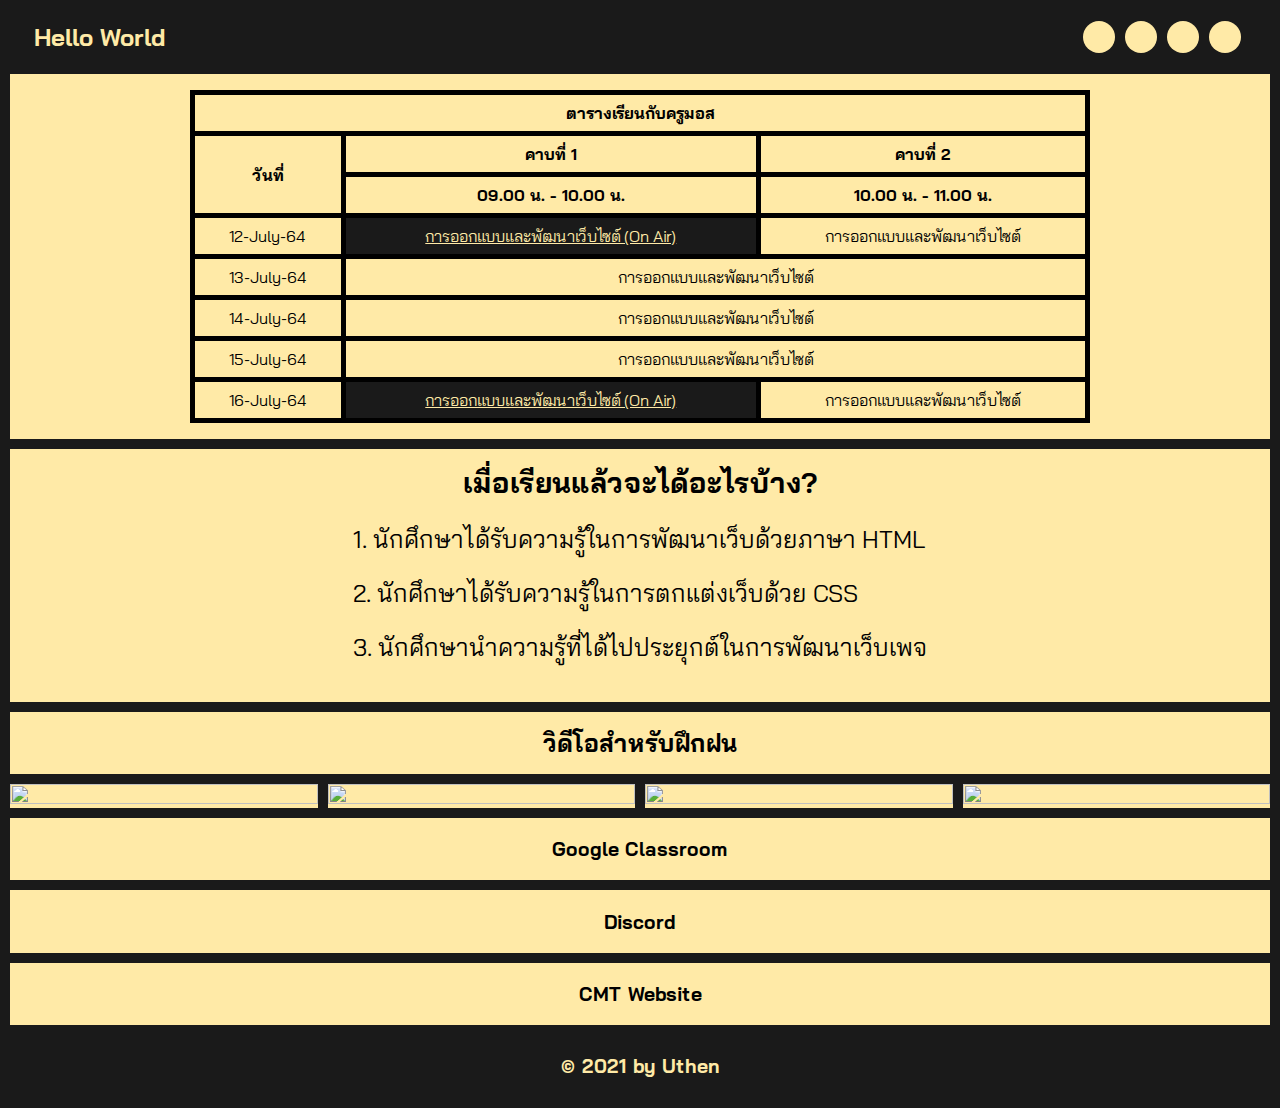
==== index.html @ 9ec73c31 "update style" ====
<!DOCTYPE html>
<html lang="en">
  <head>
    <meta charset="UTF-8" />
    <meta http-equiv="X-UA-Compatible" content="IE=edge" />
    <meta name="viewport" content="width=device-width, initial-scale=1.0" />
    <link rel="stylesheet" href="./style.css" />
    <meta property="og:title" content="เรียนออนไลน์กับครูมอส" />
    <meta property="og:description" content="มาเรียนออนไลน์กันเต้อะ" />
    <meta property="og:image" content="./imgs/cover.jpg" />
    <meta property="og:url" content="https://youtendev.github.io" />
    <link
      rel="shortcut icon"
      href="./imgs/quantum-computing.png"
      type="image/x-icon"
    />
    <script
      src="https://kit.fontawesome.com/d4e39a26e2.js"
      crossorigin="anonymous"
    ></script>
    <title>Welcome</title>
  </head>
  <body>
    <div class="wrap">
      <div class="top-bar">
        <h2 class="title">Hello World</h2>
        <ul class="group-icon">
          <li class="icon">
            <a href="#"><i class="fab fa-facebook"></i></a>
          </li>
          <li class="icon">
            <a href="#"><i class="fab fa-instagram"></i></a>
          </li>
          <li class="icon">
            <a href="#"><i class="fab fa-youtube"></i></a>
          </li>
          <li class="icon">
            <a href="#"><i class="fab fa-tiktok"></i></a>
          </li>
        </ul>
      </div>
      <div class="middle-box">
        <div class="middle-box-inner">
          <table>
            <tr>
              <th class="title-table" colspan="3">ตารางเรียนกับครูมอส</th>
            </tr>
            <tr>
              <th rowspan="2">วันที่</th>
              <th>คาบที่ 1</th>
              <th>คาบที่ 2</th>
            </tr>
            <tr>
              <th>09.00 น. - 10.00 น.</th>
              <th>10.00 น. - 11.00 น.</th>
            </tr>
            <tr>
              <td>12-July-64</td>
              <td class="onair">
                <a class="open-discord" onclick="openDiscord()"
                  >การออกแบบและพัฒนาเว็บไซต์ (On Air)
                </a>
              </td>
              <td>การออกแบบและพัฒนาเว็บไซต์</td>
            </tr>
            <tr>
              <td>13-July-64</td>
              <td colspan="2">การออกแบบและพัฒนาเว็บไซต์</td>
            </tr>
            <tr>
              <td>14-July-64</td>
              <td colspan="2">การออกแบบและพัฒนาเว็บไซต์</td>
            </tr>
            <tr>
              <td>15-July-64</td>
              <td colspan="2">การออกแบบและพัฒนาเว็บไซต์</td>
            </tr>
            <tr>
              <td>16-July-64</td>
              <td class="onair">
                <a class="open-discord" onclick="openDiscord()"
                  >การออกแบบและพัฒนาเว็บไซต์ (On Air)
                </a>
              </td>
              <td>การออกแบบและพัฒนาเว็บไซต์</td>
            </tr>
          </table>
        </div>
        <div class="middle-box-inner right-box">
          <article>
            <h3>เมื่อเรียนแล้วจะได้อะไรบ้าง?</h3>
            <ol>
              <li>นักศึกษาได้รับความรู้ในการพัฒนาเว็บด้วยภาษา HTML</li>
              <li>นักศึกษาได้รับความรู้ในการตกแต่งเว็บด้วย CSS</li>
              <li>นักศึกษานำความรู้ที่ได้ไปประยุกต์ในการพัฒนาเว็บเพจ</li>
            </ol>
          </article>
        </div>
      </div>
      <div class="bottom-box">
        <div class="bottom-box-inner-title">
          <h2>วิดีโอสำหรับฝึกฝน</h2>
        </div>
        <div class="bottom-box-inner">
          <a
            href="https://youtu.be/vH3i3pfPbBs"
            class="img-link"
            target="_blank"
            rel="noopener noreferrer"
          ></a>
          <img
            src="https://i.ytimg.com/vi/vH3i3pfPbBs/hqdefault.jpg?sqp=-oaymwEcCNACELwBSFXyq4qpAw4IARUAAIhCGAFwAcABBg==&rs=AOn4CLA3OrVRXyfuc98DvFsQXJ5TmoN5qQ"
            alt=""
            class="img-video"
          />
        </div>
        <div class="bottom-box-inner">
          <a
            href="https://youtu.be/zCQnedpbBM0"
            class="img-link"
            target="_blank"
            rel="noopener noreferrer"
          ></a>
          <img
            src="https://i.ytimg.com/vi/zCQnedpbBM0/hqdefault.jpg?sqp=-oaymwEcCNACELwBSFXyq4qpAw4IARUAAIhCGAFwAcABBg==&rs=AOn4CLAmtJXK72QoRn_WZlr9mkZAsnNEuQ"
            alt=""
            class="img-video"
          />
        </div>
        <div class="bottom-box-inner">
          <a
            href="https://youtu.be/9yZ0U3BNSz8"
            class="img-link"
            target="_blank"
            rel="noopener noreferrer"
          ></a>
          <img
            src="https://i.ytimg.com/vi/9yZ0U3BNSz8/hqdefault.jpg?sqp=-oaymwEcCNACELwBSFXyq4qpAw4IARUAAIhCGAFwAcABBg==&rs=AOn4CLALQNGjOJljrN4-jv31KqCrGXV7hA"
            alt=""
            class="img-video"
          />
        </div>
        <div class="bottom-box-inner">
          <a
            href="https://youtu.be/j4_JBL3BXCQ"
            class="img-link"
            target="_blank"
            rel="noopener noreferrer"
          ></a>
          <img
            src="https://i.ytimg.com/vi/j4_JBL3BXCQ/hqdefault.jpg?sqp=-oaymwEcCNACELwBSFXyq4qpAw4IARUAAIhCGAFwAcABBg==&rs=AOn4CLBwCEHlBnLl0SPRpip97_TiWk1bjg"
            alt=""
            class="img-video"
          />
        </div>
      </div>
      <div class="bottom-right-box">
        <div class="bottom-right-inner">
          <a
            href="https://classroom.google.com/c/MzYxMjA0NjQ1OTAz?cjc=clihsvt"
            class="bottom-link"
            target="_blank"
            rel="noopener noreferrer"
            >Google Classroom</a
          >
        </div>
        <div class="bottom-right-inner" id="discord">
          <a
            href="https://discord.gg/6NAcF39J"
            class="bottom-link"
            target="_blank"
            rel="noopener noreferrer"
            onclick="openDiscord()"
            >Discord</a
          >
        </div>
        <div class="bottom-right-inner">
          <a
            href="http://www.metro.ac.th"
            class="bottom-link"
            target="_blank"
            rel="noopener noreferrer"
            >CMT Website</a
          >
        </div>
        <div class="bottom-right-inner footer">
          <a class="bottom-link">&copy; 2021 by Uthen</a>
        </div>
      </div>
    </div>
    <div class="modal" id="modal">
      <div class="modal-body">
        <div id="close-btn"><i class="fas fa-times"></i></div>
        <div class="modal-content" id="modal-content"></div>
      </div>
    </div>
    <script src="./jquery.js"></script>
    <script src="./main.js"></script>
  </body>
</html>
---- style.css ----
@import url("https://fonts.googleapis.com/css2?family=Bai+Jamjuree:wght@200;300;400;500;700&display=swap");
* {
  margin: 0;
  padding: 0;
  box-sizing: border-box;
}
html,
body {
  scroll-behavior: smooth;
  height: 100%;
  width: 100%;
}
body {
  font-family: "Bai Jamjuree", sans-serif;
  background-color: #1a1a1a;
  /* overflow: auto; */
}
.wrap {
  position: relative;
  background-color: #ffeaa7;
  width: 100%;
  min-height: 100%;
  border: 5px solid #1a1a1a;
}
.top-bar {
  position: relative;
  width: 100%;
  border: 5px solid #1a1a1a;
  height: 4rem;
  padding: 0 1.5em;
  display: flex;
  align-items: center;
  justify-content: space-between;
  /* background-color: #ffeaa7; */
  background-color: #1a1a1a;
  color: #ffeaa7;
}
.group-icon {
  list-style: none;
  padding: 0;
  display: flex;
}
.icon {
  color: #1a1a1a;
  display: flex;
  align-items: center;
  justify-content: center;
  width: 2em;
  height: 2em;
  background-color: #ffeaa7;
  border-radius: 50%;
  font-size: 1em;
  margin: 5px;
}
a,
a:hover {
  color: inherit;
  text-decoration: inherit;
}
.middle-box {
  /* height: 20rem; */
  width: 100%;
  display: flex;
  flex-wrap: wrap;
}
.middle-box-inner {
  display: flex;
  align-items: center;
  justify-content: center;
  width: 100%;
  height: 100%;
  padding: 1em;
  border: 5px solid #1a1a1a;
  /* border-right: 10px solid #1a1a1a; */
}
.title-table {
  margin: 0;
}
.middle-box-inner table {
  width: 100%;
  max-width: 900px;
  height: 100%;
  border-collapse: collapse;
}
.middle-box-inner table,
th,
td {
  border: 5px solid black;
  padding: 0.5em;
}
td {
  text-align: center;
}
.onair {
  padding: 0;
  transition: 0.3s;
  background-color: #1a1a1a;
  color: #ffeaa7;
}
.onair > a {
  display: block;
  width: 100%;
  height: 100%;
  padding: 0.5em;
  text-decoration: underline;
}
.onair > :hover {
  transition: 0.3s;
}
.right-box article {
  width: 100%;
  height: 100%;
  display: flex;
  flex-direction: column;
  align-items: center;
  justify-content: center;
  font-size: 1.5em;
}
.right-box ol {
  list-style-position: inside;
}
.right-box li {
  margin: 1em;
}

.bottom-box {
  width: 100%;
  height: auto;
  display: flex;
  flex-wrap: wrap;
}
.bottom-box-inner-title {
  padding: 1em;
  width: 100%;
  text-align: center;
  border: 5px solid #1a1a1a;
}
.bottom-box-inner {
  flex-basis: calc(100% / 4);
  height: 100%;
  border: 5px solid #1a1a1a;
  position: relative;
}
.img-link {
  display: block;
  width: 100%;
  height: 100%;
  position: absolute;
  background-color: transparent;
}
.img-video {
  display: block;
  width: 100%;
  height: 100%;
  object-fit: cover;
}
.img-link:hover {
  background-color: #00000077;
}
.bottom-right-box {
  width: 100%;
  height: 100%;
  display: flex;
  flex-wrap: wrap;
}
.bottom-right-inner {
  flex-basis: 100%;
  /* height: 100%; */
  display: flex;
  align-items: center;
  justify-content: center;
  border: 5px solid #1a1a1a;
  position: relative;
  text-align: center;
  transition: 0.3s ease-in-out;
}
.bottom-link {
  display: block;
  width: 100%;
  /* height: 100%; */
  font-size: 1.2em;
  font-weight: 700;
  padding: 1em;
}
.bottom-right-inner:hover {
  background-color: #1a1a1a;
  color: #ffeaa7;
  transition: 0.3s ease-in-out;
}
.footer {
  background-color: #1a1a1a;
  color: #ffeaa7;
}
.open-discord {
  cursor: pointer;
}
@media (max-width: 992px) {
  body {
    font-size: 12px;
  }
  .middle-box {
    height: auto;
    width: 100%;
  }
  .bottom {
    flex-direction: column;
  }
  .bottom-box {
    width: 100%;
    height: auto;
  }
  .bottom-right-box {
    width: 100%;
  }
  .middle-box-inner {
    flex-basis: 100%;
  }
  .bottom-box-inner {
    flex-basis: 50%;
  }
  .bottom-right-inner {
    flex-basis: 50%;
  }
}

.modal {
  display: none;
  position: fixed;
  top: 0;
  left: 0;
  bottom: 0;
  right: 0;
  background-color: #1a1a1a;
  color: #ffeaa7;
  height: 100%;
  padding: 1em;
}
.modal-body {
  position: relative;
  width: 100%;
  height: 100%;
}
#close-btn {
  cursor: pointer;
  position: absolute;
  right: 0;
  top: 0;
  font-size: 1.5em;
  color: #ffeaa7;
}
/* #close-btn:hover {
  
} */
.modal-content {
  height: 100%;
  /* padding-top: 2em; */
  display: flex;
  justify-content: center;
  flex-direction: column;
  align-items: center;
}
.modal-title {
  max-width: 500px;
  text-align: center;
  width: 100%;
  font-size: 2.3em;
  margin: 0.5em 1em;
  border-bottom: 5px solid #ffeaa7;
  padding-bottom: 1em;
}
.modal-details {
  text-align: center;
  width: 100%;
  /* padding: 1em; */
}
.modal-link-btn {
  display: block;
  max-width: 300px;
  font-size: 1.5em;
  font-weight: 500;
  background-color: #ffeaa7;
  color: #1a1a1a;
  padding: 0.5em 1em;
  border: 5px solid #ffeaa7;
  margin: 1em auto;
}
.modal-link-btn:hover {
  color: #ffeaa7;
  background-color: #1a1a1a;
  text-decoration: underline;
  /* border: 5px solid #ffeaa7; */
}
.rotate-in {
  -webkit-animation: rotate-in-center 1s;
  animation: rotate-in-center 1s;
}
.rotate-out {
  -webkit-animation: rotate-out-center 1s;
  animation: rotate-out-center 1s;
}
@-webkit-keyframes rotate-in-center {
  0% {
    -webkit-transform: rotate(-180deg);
    transform: rotate(-180deg);
    opacity: 1;
  }
  100% {
    -webkit-transform: rotate(0);
    transform: rotate(0);
    opacity: 1;
  }
}
@keyframes rotate-in-center {
  0% {
    -webkit-transform: rotate(-180deg);
    transform: rotate(-180deg);
    opacity: 1;
  }
  100% {
    -webkit-transform: rotate(0);
    transform: rotate(0);
    opacity: 1;
  }
}
@-webkit-keyframes rotate-out-center {
  0% {
    -webkit-transform: rotate(0);
    transform: rotate(0);
    opacity: 1;
  }
  100% {
    -webkit-transform: rotate(-180deg);
    transform: rotate(-180deg);
    opacity: 1;
  }
}
@keyframes rotate-out-center {
  0% {
    -webkit-transform: rotate(0);
    transform: rotate(0);
    opacity: 1;
  }
  100% {
    -webkit-transform: rotate(-180deg);
    transform: rotate(-180deg);
    opacity: 1;
  }
}
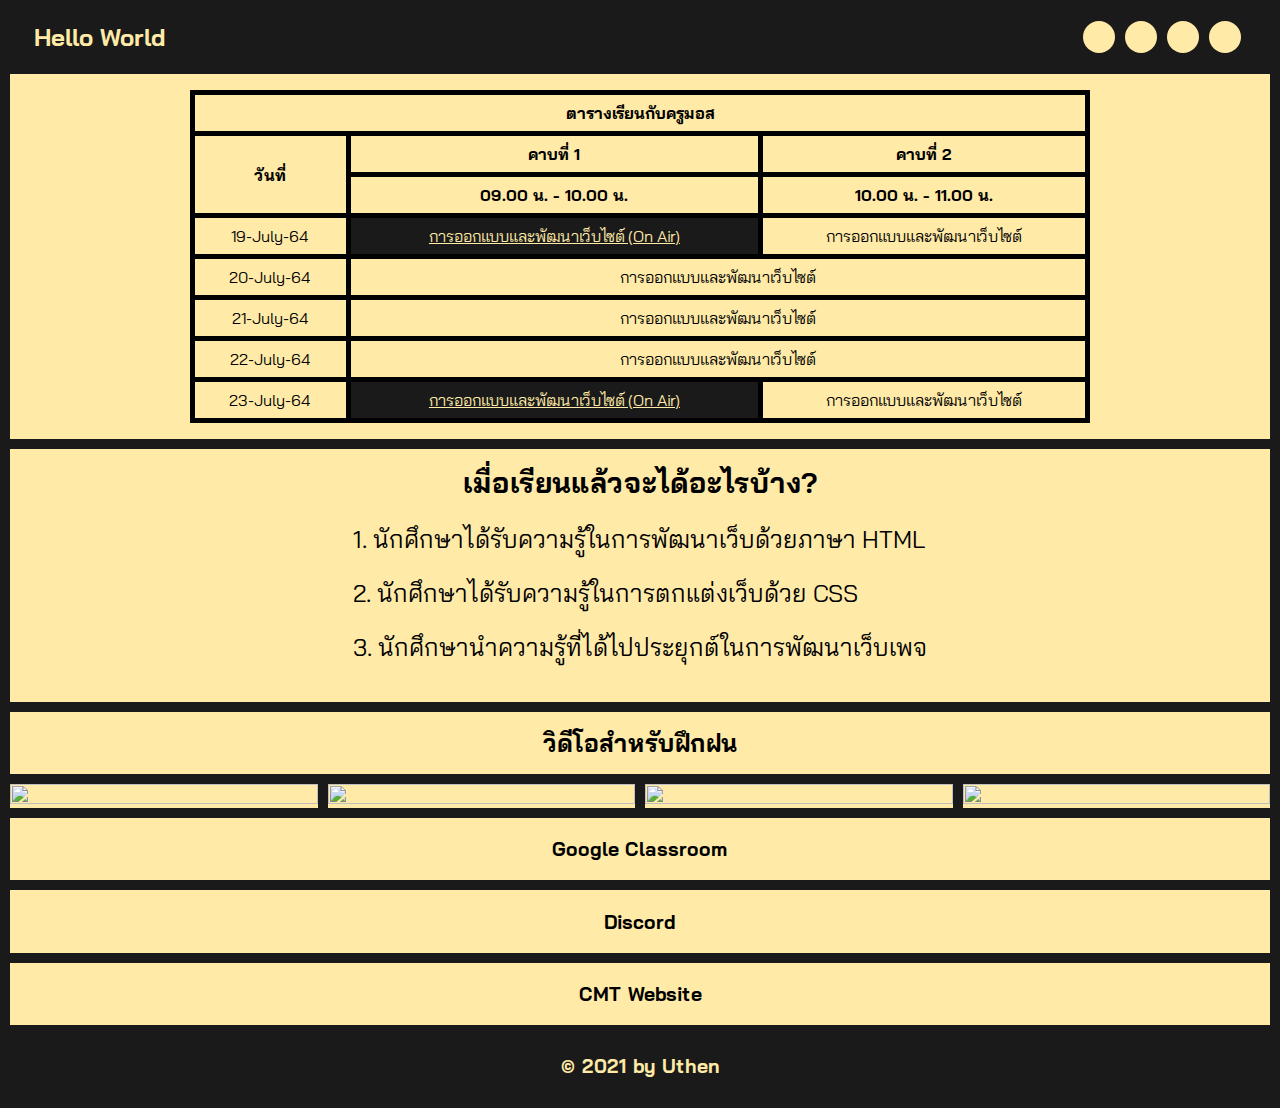
==== commit c9bec2eb: "update index date table" ====
--- a/index.html
+++ b/index.html
@@ -5,6 +5,7 @@
     <meta http-equiv="X-UA-Compatible" content="IE=edge" />
     <meta name="viewport" content="width=device-width, initial-scale=1.0" />
     <link rel="stylesheet" href="./style.css" />
+    <link rel="stylesheet" href="./animate.css" />
     <meta property="og:title" content="เรียนออนไลน์กับครูมอส" />
     <meta property="og:description" content="มาเรียนออนไลน์กันเต้อะ" />
     <meta property="og:image" content="./imgs/cover.jpg" />
@@ -55,7 +56,7 @@
               <th>10.00 น. - 11.00 น.</th>
             </tr>
             <tr>
-              <td>12-July-64</td>
+              <td>19-July-64</td>
               <td class="onair">
                 <a class="open-discord" onclick="openDiscord()"
                   >การออกแบบและพัฒนาเว็บไซต์ (On Air)
@@ -64,19 +65,19 @@
               <td>การออกแบบและพัฒนาเว็บไซต์</td>
             </tr>
             <tr>
-              <td>13-July-64</td>
+              <td>20-July-64</td>
               <td colspan="2">การออกแบบและพัฒนาเว็บไซต์</td>
             </tr>
             <tr>
-              <td>14-July-64</td>
+              <td>21-July-64</td>
               <td colspan="2">การออกแบบและพัฒนาเว็บไซต์</td>
             </tr>
             <tr>
-              <td>15-July-64</td>
+              <td>22-July-64</td>
               <td colspan="2">การออกแบบและพัฒนาเว็บไซต์</td>
             </tr>
             <tr>
-              <td>16-July-64</td>
+              <td>23-July-64</td>
               <td class="onair">
                 <a class="open-discord" onclick="openDiscord()"
                   >การออกแบบและพัฒนาเว็บไซต์ (On Air)
@@ -165,14 +166,7 @@
           >
         </div>
         <div class="bottom-right-inner" id="discord">
-          <a
-            href="https://discord.gg/6NAcF39J"
-            class="bottom-link"
-            target="_blank"
-            rel="noopener noreferrer"
-            onclick="openDiscord()"
-            >Discord</a
-          >
+          <a class="bottom-link" onclick="openDiscord()">Discord</a>
         </div>
         <div class="bottom-right-inner">
           <a
@@ -188,7 +182,7 @@
         </div>
       </div>
     </div>
-    <div class="modal" id="modal">
+    <div class="modal scale-ver-top" id="modal">
       <div class="modal-body">
         <div id="close-btn"><i class="fas fa-times"></i></div>
         <div class="modal-content" id="modal-content"></div>
--- a/style.css
+++ b/style.css
@@ -175,6 +175,7 @@
   transition: 0.3s ease-in-out;
 }
 .bottom-link {
+  cursor: pointer;
   display: block;
   width: 100%;
   /* height: 100%; */
@@ -188,6 +189,7 @@
   transition: 0.3s ease-in-out;
 }
 .footer {
+  cursor: default !important;
   background-color: #1a1a1a;
   color: #ffeaa7;
 }
@@ -234,6 +236,7 @@
   color: #ffeaa7;
   height: 100%;
   padding: 1em;
+  transition: background-color 0.5s linear;
 }
 .modal-body {
   position: relative;
@@ -247,10 +250,21 @@
   top: 0;
   font-size: 1.5em;
   color: #ffeaa7;
-}
-/* #close-btn:hover {
-  
-} */
+  border-radius: 50%;
+  width: 2em;
+  height: 2em;
+  display: flex;
+  align-items: center;
+  justify-content: center;
+  border: 5px solid #1a1a1a;
+  -webkit-animation: rotate-in-center 1s;
+  animation: rotate-in-center 1s;
+}
+#close-btn:hover {
+  border-color: #ffeaa7;
+  -webkit-animation: rotate-out-center 1s;
+  animation: rotate-out-center 1s;
+}
 .modal-content {
   height: 100%;
   /* padding-top: 2em; */
@@ -290,59 +304,3 @@
   text-decoration: underline;
   /* border: 5px solid #ffeaa7; */
 }
-.rotate-in {
-  -webkit-animation: rotate-in-center 1s;
-  animation: rotate-in-center 1s;
-}
-.rotate-out {
-  -webkit-animation: rotate-out-center 1s;
-  animation: rotate-out-center 1s;
-}
-@-webkit-keyframes rotate-in-center {
-  0% {
-    -webkit-transform: rotate(-180deg);
-    transform: rotate(-180deg);
-    opacity: 1;
-  }
-  100% {
-    -webkit-transform: rotate(0);
-    transform: rotate(0);
-    opacity: 1;
-  }
-}
-@keyframes rotate-in-center {
-  0% {
-    -webkit-transform: rotate(-180deg);
-    transform: rotate(-180deg);
-    opacity: 1;
-  }
-  100% {
-    -webkit-transform: rotate(0);
-    transform: rotate(0);
-    opacity: 1;
-  }
-}
-@-webkit-keyframes rotate-out-center {
-  0% {
-    -webkit-transform: rotate(0);
-    transform: rotate(0);
-    opacity: 1;
-  }
-  100% {
-    -webkit-transform: rotate(-180deg);
-    transform: rotate(-180deg);
-    opacity: 1;
-  }
-}
-@keyframes rotate-out-center {
-  0% {
-    -webkit-transform: rotate(0);
-    transform: rotate(0);
-    opacity: 1;
-  }
-  100% {
-    -webkit-transform: rotate(-180deg);
-    transform: rotate(-180deg);
-    opacity: 1;
-  }
-}
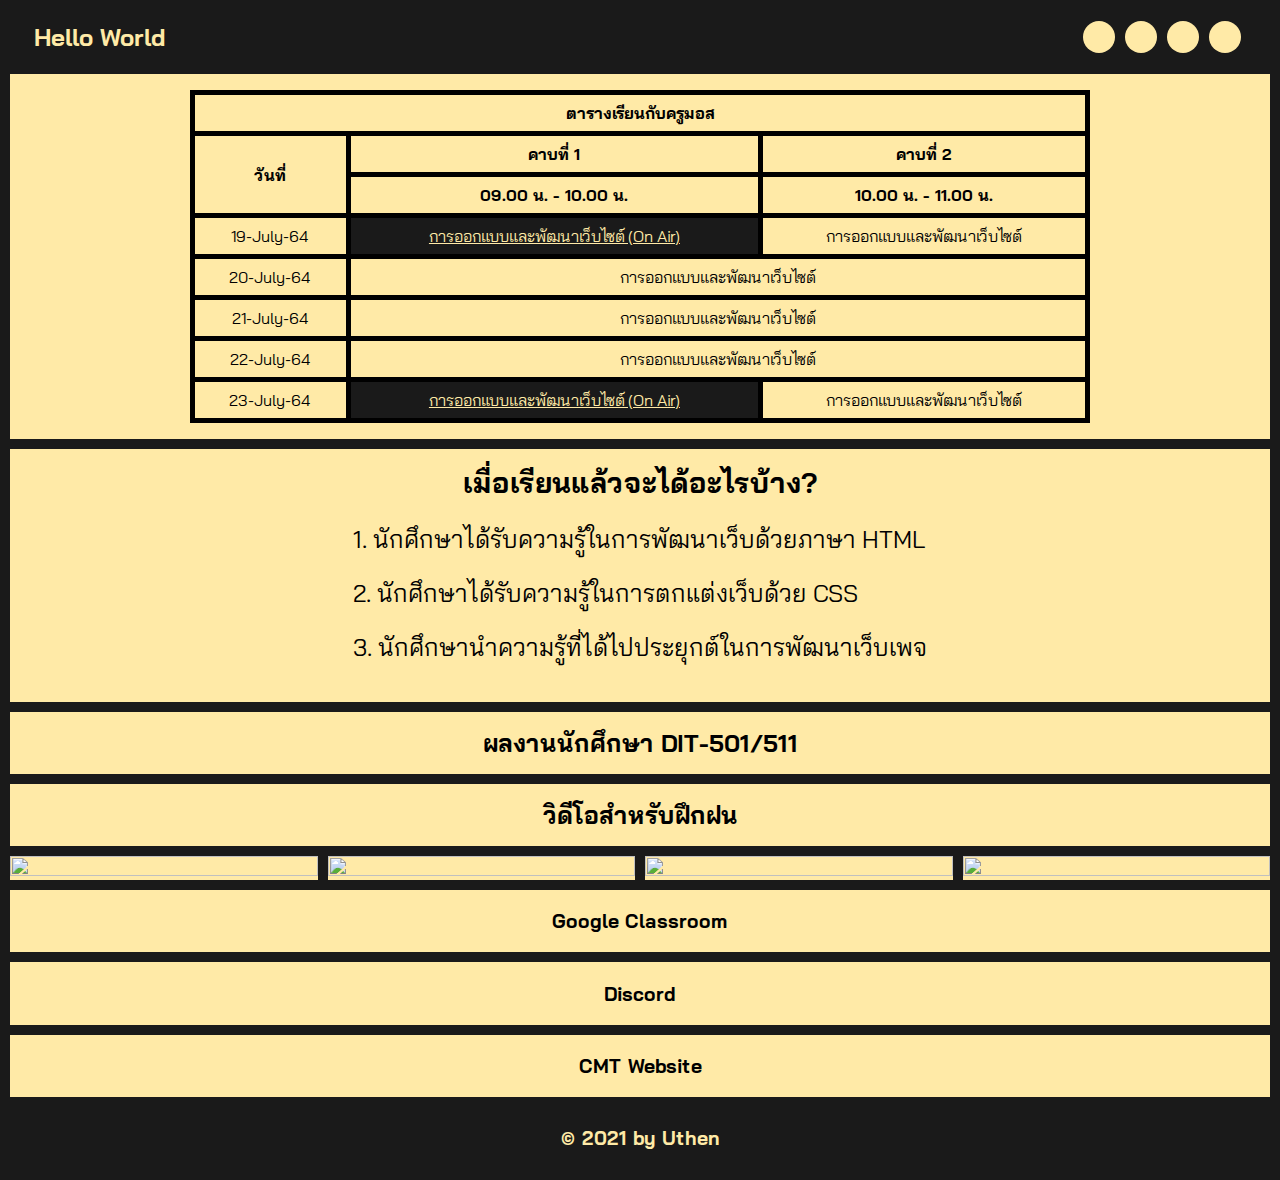
==== commit 440b5220: "update index work" ====
--- a/index.html
+++ b/index.html
@@ -97,6 +97,9 @@
             </ol>
           </article>
         </div>
+        <div class="middle-box-inner right-box work-link" onclick="openWork()">
+          <h2>ผลงานนักศึกษา DIT-501/511</h2>
+        </div>
       </div>
       <div class="bottom-box">
         <div class="bottom-box-inner-title">
--- a/style.css
+++ b/style.css
@@ -304,3 +304,12 @@
   text-decoration: underline;
   /* border: 5px solid #ffeaa7; */
 }
+.work-link {
+  cursor: pointer;
+  transition: 0.3s ease-in-out;
+}
+.work-link:hover {
+  background-color: #1a1a1a;
+  color: #ffeaa7;
+  transition: 0.3s ease-in-out;
+}
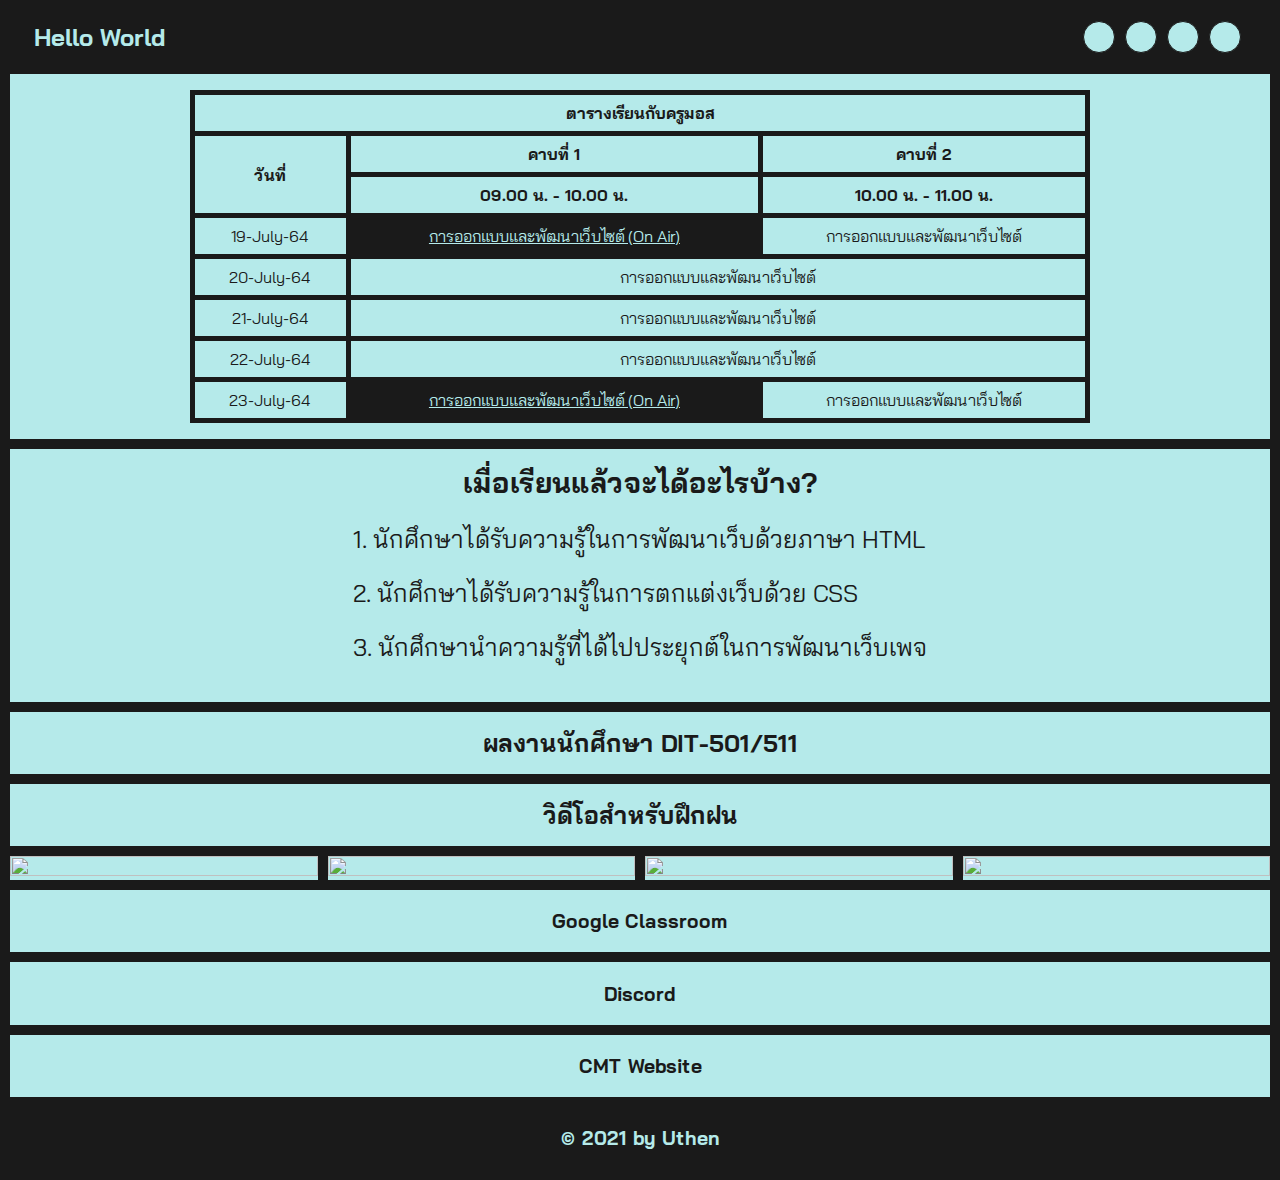
==== commit 7293b0cf: "update js" ====
--- a/index.html
+++ b/index.html
@@ -27,13 +27,28 @@
         <h2 class="title">Hello World</h2>
         <ul class="group-icon">
           <li class="icon">
-            <a href="#"><i class="fab fa-facebook"></i></a>
-          </li>
-          <li class="icon">
-            <a href="#"><i class="fab fa-instagram"></i></a>
-          </li>
-          <li class="icon">
-            <a href="#"><i class="fab fa-youtube"></i></a>
+            <a
+              href="https://www.facebook.com/moleculars"
+              target="_blank"
+              rel="noopener noreferrer"
+              ><i class="fab fa-facebook"></i
+            ></a>
+          </li>
+          <li class="icon">
+            <a
+              href="https://www.instagram.com/mosserror/"
+              target="_blank"
+              rel="noopener noreferrer"
+              ><i class="fab fa-instagram"></i
+            ></a>
+          </li>
+          <li class="icon">
+            <a
+              href="https://www.youtube.com/channel/UCt9JGLXSp5EMfe99djsvmiw"
+              target="_blank"
+              rel="noopener noreferrer"
+              ><i class="fab fa-youtube"></i
+            ></a>
           </li>
           <li class="icon">
             <a href="#"><i class="fab fa-tiktok"></i></a>
@@ -146,13 +161,13 @@
         </div>
         <div class="bottom-box-inner">
           <a
-            href="https://youtu.be/j4_JBL3BXCQ"
-            class="img-link"
-            target="_blank"
-            rel="noopener noreferrer"
-          ></a>
-          <img
-            src="https://i.ytimg.com/vi/j4_JBL3BXCQ/hqdefault.jpg?sqp=-oaymwEcCNACELwBSFXyq4qpAw4IARUAAIhCGAFwAcABBg==&rs=AOn4CLBwCEHlBnLl0SPRpip97_TiWk1bjg"
+            href="https://youtu.be/mMEwfhIpO5g"
+            class="img-link"
+            target="_blank"
+            rel="noopener noreferrer"
+          ></a>
+          <img
+            src="https://i.ytimg.com/vi/mMEwfhIpO5g/hqdefault.jpg?sqp=-oaymwEcCNACELwBSFXyq4qpAw4IARUAAIhCGAFwAcABBg==&rs=AOn4CLDRALgpv-4vagaF4Ueiq7CT53HuUQ"
             alt=""
             class="img-video"
           />
--- a/style.css
+++ b/style.css
@@ -1,4 +1,12 @@
 @import url("https://fonts.googleapis.com/css2?family=Bai+Jamjuree:wght@200;300;400;500;700&display=swap");
+:root {
+  --yellow-light: #ffeaa7;
+  --black-nidnid: #1a1a1a;
+  --black-nid: #242424;
+  /* --main-color: #00dfff; */
+  --shadow-color: #00000070;
+  --red: #f8b4dd;
+}
 * {
   margin: 0;
   padding: 0;
@@ -9,31 +17,32 @@
   scroll-behavior: smooth;
   height: 100%;
   width: 100%;
+  color: var(--black-nidnid);
 }
 body {
   font-family: "Bai Jamjuree", sans-serif;
-  background-color: #1a1a1a;
+  background-color: var(--black-nidnid);
   /* overflow: auto; */
 }
 .wrap {
   position: relative;
-  background-color: #ffeaa7;
+  background-color: var(--main-color);
   width: 100%;
   min-height: 100%;
-  border: 5px solid #1a1a1a;
+  border: 5px solid var(--black-nidnid);
 }
 .top-bar {
   position: relative;
   width: 100%;
-  border: 5px solid #1a1a1a;
+  border: 5px solid var(--black-nidnid);
   height: 4rem;
   padding: 0 1.5em;
   display: flex;
   align-items: center;
   justify-content: space-between;
   /* background-color: #ffeaa7; */
-  background-color: #1a1a1a;
-  color: #ffeaa7;
+  background-color: var(--black-nidnid);
+  color: var(--main-color);
 }
 .group-icon {
   list-style: none;
@@ -41,16 +50,23 @@
   display: flex;
 }
 .icon {
-  color: #1a1a1a;
+  color: var(--black-nidnid);
   display: flex;
   align-items: center;
   justify-content: center;
   width: 2em;
   height: 2em;
-  background-color: #ffeaa7;
+  background-color: var(--main-color);
   border-radius: 50%;
   font-size: 1em;
   margin: 5px;
+  cursor: pointer;
+  border: 1px solid var(--black-nidnid);
+}
+.icon:hover {
+  color: var(--main-color);
+  background-color: var(--black-nidnid);
+  border-color: var(--main-color);
 }
 a,
 a:hover {
@@ -70,7 +86,7 @@
   width: 100%;
   height: 100%;
   padding: 1em;
-  border: 5px solid #1a1a1a;
+  border: 5px solid var(--black-nidnid);
   /* border-right: 10px solid #1a1a1a; */
 }
 .title-table {
@@ -85,7 +101,7 @@
 .middle-box-inner table,
 th,
 td {
-  border: 5px solid black;
+  border: 5px solid var(--black-nidnid);
   padding: 0.5em;
 }
 td {
@@ -94,8 +110,8 @@
 .onair {
   padding: 0;
   transition: 0.3s;
-  background-color: #1a1a1a;
-  color: #ffeaa7;
+  background-color: var(--black-nidnid);
+  color: var(--main-color);
 }
 .onair > a {
   display: block;
@@ -133,12 +149,12 @@
   padding: 1em;
   width: 100%;
   text-align: center;
-  border: 5px solid #1a1a1a;
+  border: 5px solid var(--black-nidnid);
 }
 .bottom-box-inner {
   flex-basis: calc(100% / 4);
   height: 100%;
-  border: 5px solid #1a1a1a;
+  border: 5px solid var(--black-nidnid);
   position: relative;
 }
 .img-link {
@@ -155,7 +171,7 @@
   object-fit: cover;
 }
 .img-link:hover {
-  background-color: #00000077;
+  background-color: var(--shadow-color);
 }
 .bottom-right-box {
   width: 100%;
@@ -169,7 +185,7 @@
   display: flex;
   align-items: center;
   justify-content: center;
-  border: 5px solid #1a1a1a;
+  border: 5px solid var(--black-nidnid);
   position: relative;
   text-align: center;
   transition: 0.3s ease-in-out;
@@ -184,14 +200,14 @@
   padding: 1em;
 }
 .bottom-right-inner:hover {
-  background-color: #1a1a1a;
-  color: #ffeaa7;
+  background-color: var(--black-nidnid);
+  color: var(--main-color);
   transition: 0.3s ease-in-out;
 }
 .footer {
   cursor: default !important;
-  background-color: #1a1a1a;
-  color: #ffeaa7;
+  background-color: var(--black-nidnid);
+  color: var(--main-color);
 }
 .open-discord {
   cursor: pointer;
@@ -232,8 +248,8 @@
   left: 0;
   bottom: 0;
   right: 0;
-  background-color: #1a1a1a;
-  color: #ffeaa7;
+  background-color: var(--black-nidnid);
+  color: var(--main-color);
   height: 100%;
   padding: 1em;
   transition: background-color 0.5s linear;
@@ -249,19 +265,19 @@
   right: 0;
   top: 0;
   font-size: 1.5em;
-  color: #ffeaa7;
+  color: var(--main-color);
   border-radius: 50%;
   width: 2em;
   height: 2em;
   display: flex;
   align-items: center;
   justify-content: center;
-  border: 5px solid #1a1a1a;
+  border: 5px solid var(--black-nidnid);
   -webkit-animation: rotate-in-center 1s;
   animation: rotate-in-center 1s;
 }
 #close-btn:hover {
-  border-color: #ffeaa7;
+  border-color: var(--main-color);
   -webkit-animation: rotate-out-center 1s;
   animation: rotate-out-center 1s;
 }
@@ -279,7 +295,7 @@
   width: 100%;
   font-size: 2.3em;
   margin: 0.5em 1em;
-  border-bottom: 5px solid #ffeaa7;
+  border-bottom: 5px solid var(--main-color);
   padding-bottom: 1em;
 }
 .modal-details {
@@ -292,15 +308,15 @@
   max-width: 300px;
   font-size: 1.5em;
   font-weight: 500;
-  background-color: #ffeaa7;
-  color: #1a1a1a;
+  background-color: var(--main-color);
+  color: var(--black-nidnid);
   padding: 0.5em 1em;
-  border: 5px solid #ffeaa7;
+  border: 5px solid var(--main-color);
   margin: 1em auto;
 }
 .modal-link-btn:hover {
-  color: #ffeaa7;
-  background-color: #1a1a1a;
+  color: var(--main-color);
+  background-color: var(--black-nidnid);
   text-decoration: underline;
   /* border: 5px solid #ffeaa7; */
 }
@@ -309,7 +325,7 @@
   transition: 0.3s ease-in-out;
 }
 .work-link:hover {
-  background-color: #1a1a1a;
-  color: #ffeaa7;
+  background-color: var(--black-nidnid);
+  color: var(--main-color);
   transition: 0.3s ease-in-out;
 }
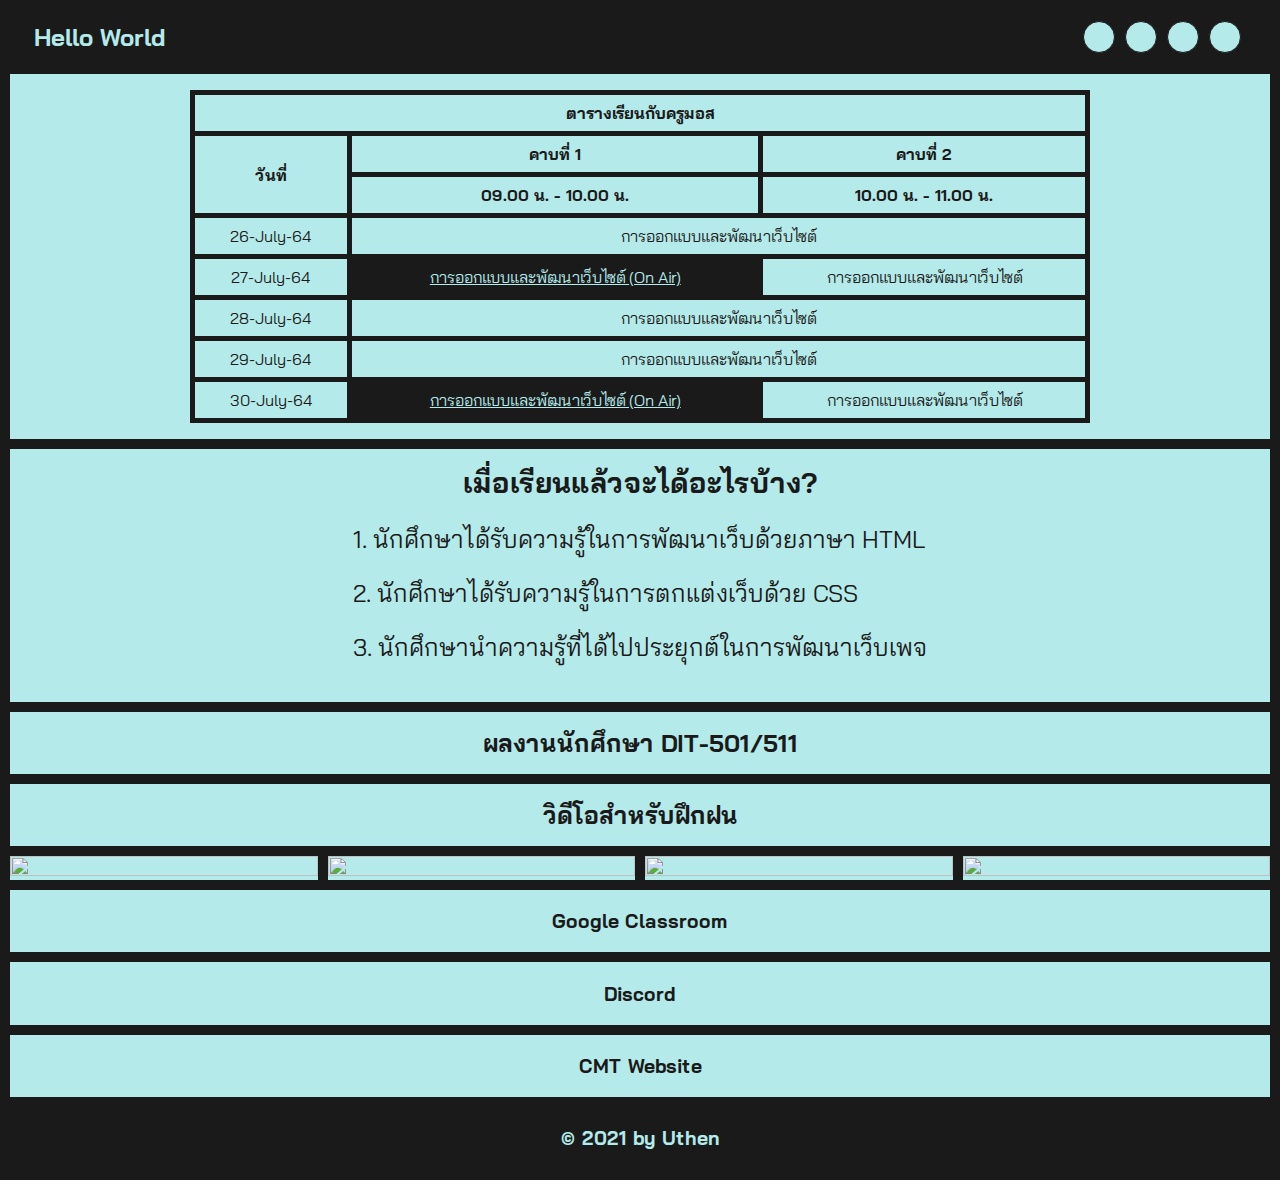
==== commit 11470950: "update table" ====
--- a/index.html
+++ b/index.html
@@ -71,7 +71,11 @@
               <th>10.00 น. - 11.00 น.</th>
             </tr>
             <tr>
-              <td>19-July-64</td>
+              <td>26-July-64</td>
+              <td colspan="2">การออกแบบและพัฒนาเว็บไซต์</td>
+            </tr>
+            <tr>
+              <td>27-July-64</td>
               <td class="onair">
                 <a class="open-discord" onclick="openDiscord()"
                   >การออกแบบและพัฒนาเว็บไซต์ (On Air)
@@ -80,19 +84,15 @@
               <td>การออกแบบและพัฒนาเว็บไซต์</td>
             </tr>
             <tr>
-              <td>20-July-64</td>
+              <td>28-July-64</td>
               <td colspan="2">การออกแบบและพัฒนาเว็บไซต์</td>
             </tr>
             <tr>
-              <td>21-July-64</td>
+              <td>29-July-64</td>
               <td colspan="2">การออกแบบและพัฒนาเว็บไซต์</td>
             </tr>
             <tr>
-              <td>22-July-64</td>
-              <td colspan="2">การออกแบบและพัฒนาเว็บไซต์</td>
-            </tr>
-            <tr>
-              <td>23-July-64</td>
+              <td>30-July-64</td>
               <td class="onair">
                 <a class="open-discord" onclick="openDiscord()"
                   >การออกแบบและพัฒนาเว็บไซต์ (On Air)
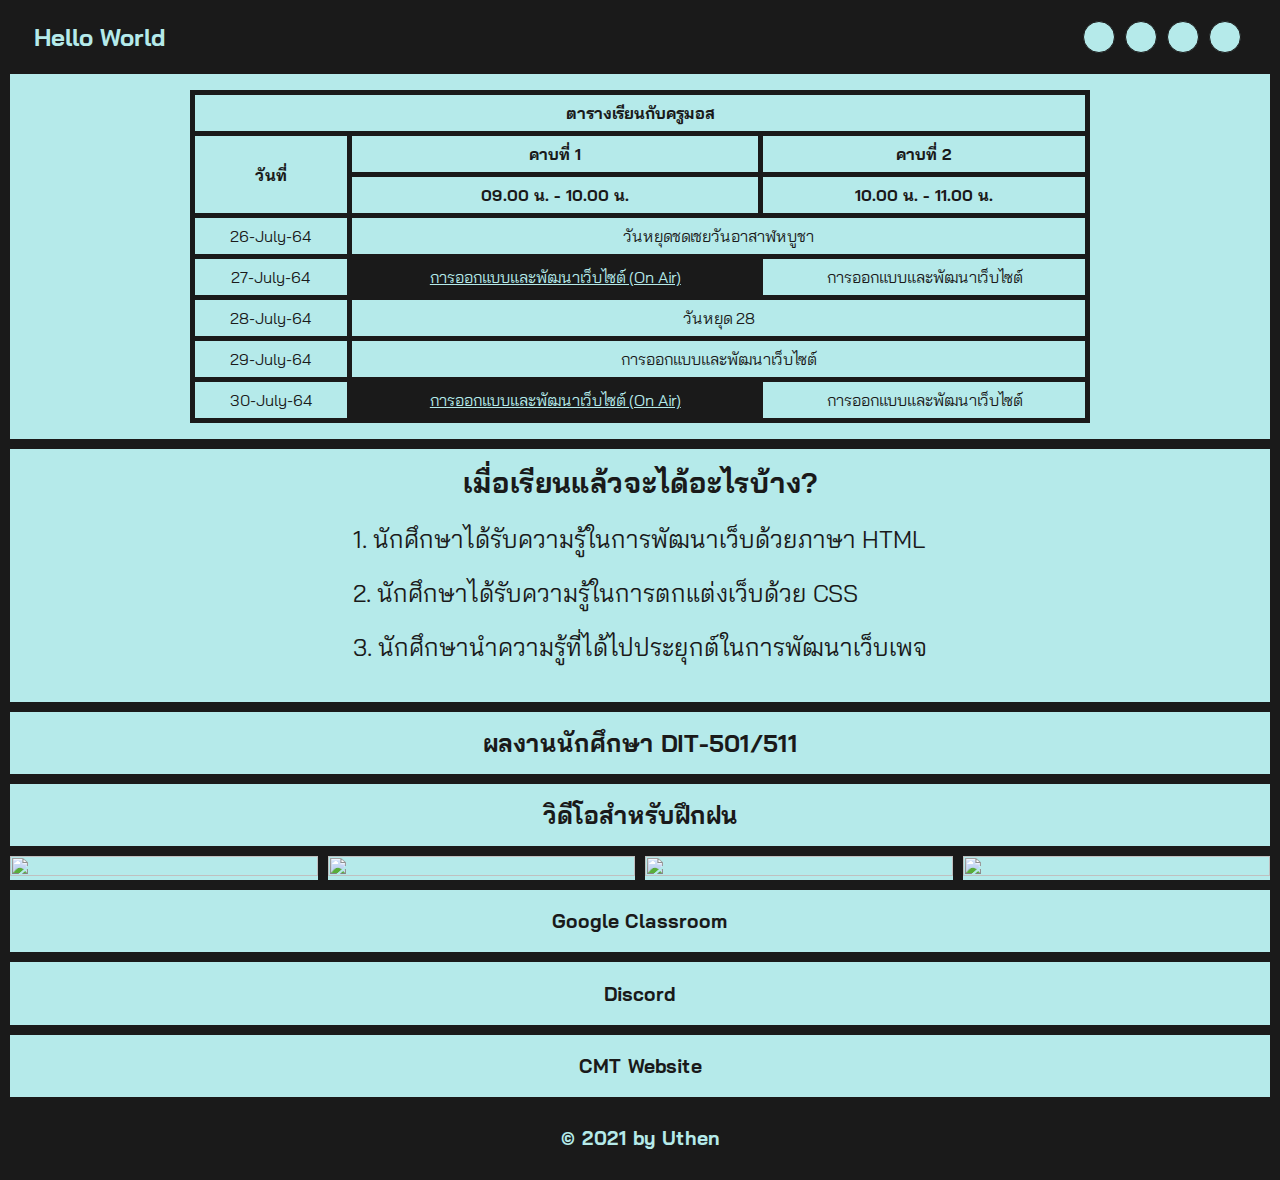
==== commit 50d2d368: "update table" ====
--- a/index.html
+++ b/index.html
@@ -72,7 +72,7 @@
             </tr>
             <tr>
               <td>26-July-64</td>
-              <td colspan="2">การออกแบบและพัฒนาเว็บไซต์</td>
+              <td colspan="2">วันหยุดชดเชยวันอาสาฬหบูชา</td>
             </tr>
             <tr>
               <td>27-July-64</td>
@@ -85,7 +85,7 @@
             </tr>
             <tr>
               <td>28-July-64</td>
-              <td colspan="2">การออกแบบและพัฒนาเว็บไซต์</td>
+              <td colspan="2">วันหยุด 28</td>
             </tr>
             <tr>
               <td>29-July-64</td>
